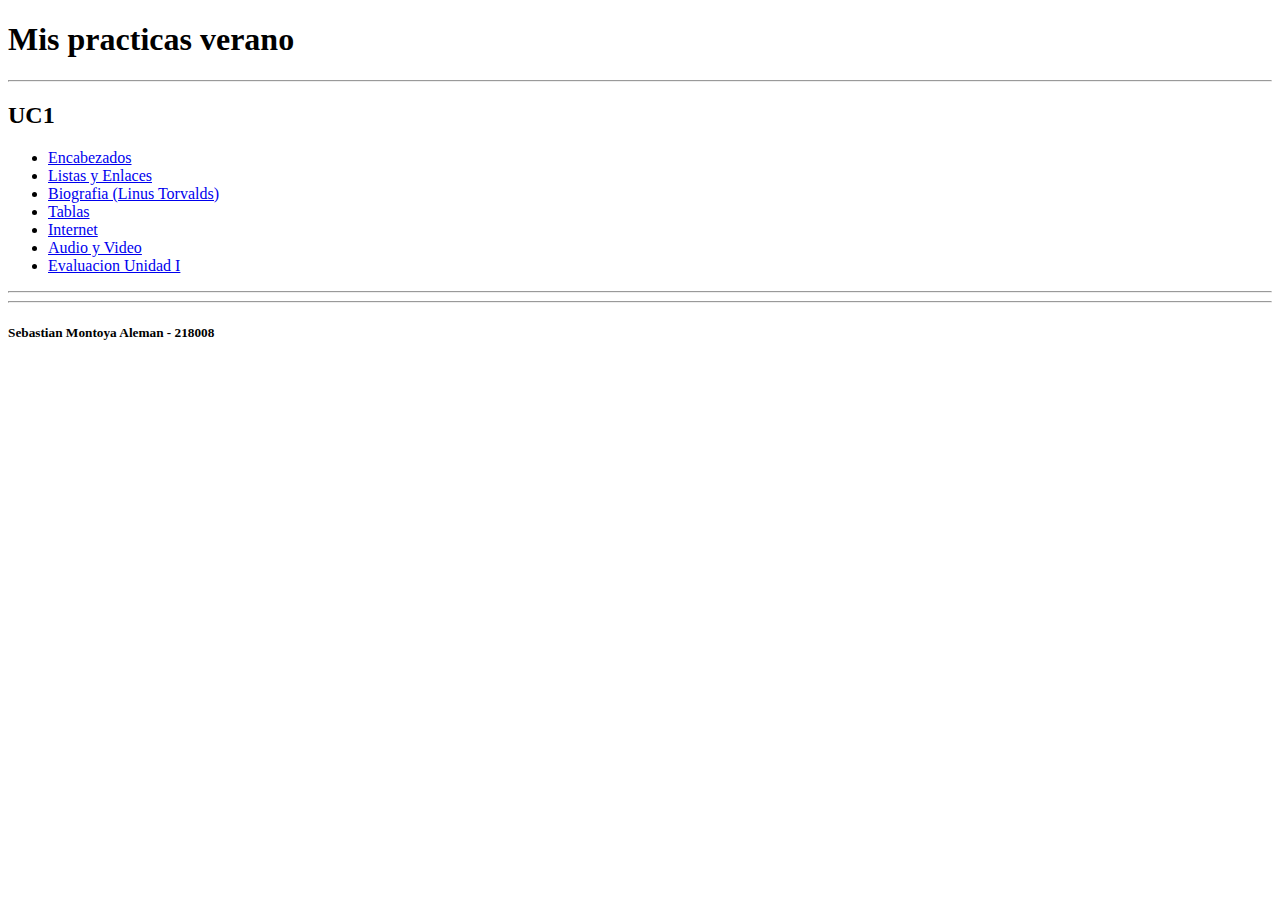
==== index.html @ a6756efc "Final UC1" ====
<!DOCTYPE html>
<html lang="es">
<head>
    <meta charset="UTF-8">
    <meta name="viewport" content="width=device-width, initial-scale=1.0">
    <meta name="keywords" 
        content="El mejor curso de diseño web para diseñadores graficos, curso de diseño web bueno, bonito y barato. Curso de diseño web en sonora">
    <meta name="description" 
        content="Listado de practicas de el curso de Diseño Web de a carrera de Licenciatura de Diseño Grafico y Ingenieria de Software">
    <title>Listado de Practicas</title>

    
</head>

<body>
    <h1>Mis practicas verano</h1>
    <hr>
    
    <h2>UC1</h2>
    <ul>
        <li><a href="/u1/encabezados.html">Encabezados</a></li>
        <li><a href="/u1/listasyenlaces.html">Listas y Enlaces</a></li>
        <li><a href="/u1/biografia.html">Biografia (Linus Torvalds)</a></li>
        <li><a href="/u1/tablas.html">Tablas</a></li>
        <li><a href="/u1/internet.html">Internet</a></li>
        <li><a href="/u1/audioyvideo.html">Audio y Video</a></li>
        <li><a href="/u1/evaluacionu1.html">Evaluacion Unidad I</a></li>
    </ul>
    <hr>

</body>

<footer>
    <hr>    
    <h5>Sebastian Montoya Aleman - 218008</h5>
</footer>

</html>
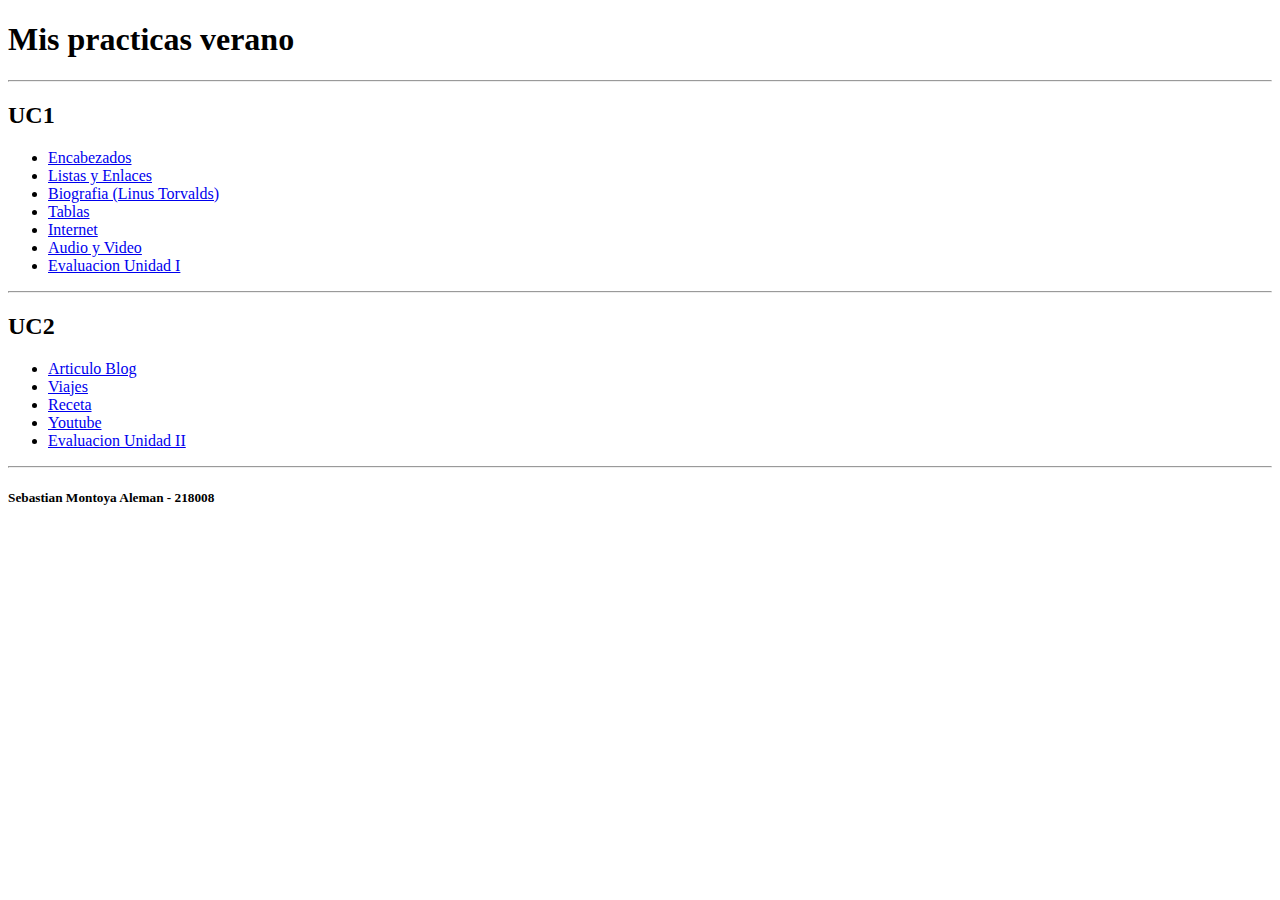
==== commit 43ddbf95: "2da Unidad" ====
--- a/index.html
+++ b/index.html
@@ -27,6 +27,14 @@
         <li><a href="/u1/evaluacionu1.html">Evaluacion Unidad I</a></li>
     </ul>
     <hr>
+    <h2>UC2</h2>
+    <ul>
+        <li><a href="u2/articulo.html">Articulo Blog</a></li>
+        <li><a href="u2/viajes.html">Viajes</a></li>
+        <li><a href="u2/receta.html">Receta</a></li>
+        <li><a href="u2/youtube.html">Youtube</a></li>
+        <li><a href="u2/evaluacionu2.html">Evaluacion Unidad II</a></li>
+    </ul>
 
 </body>
 
